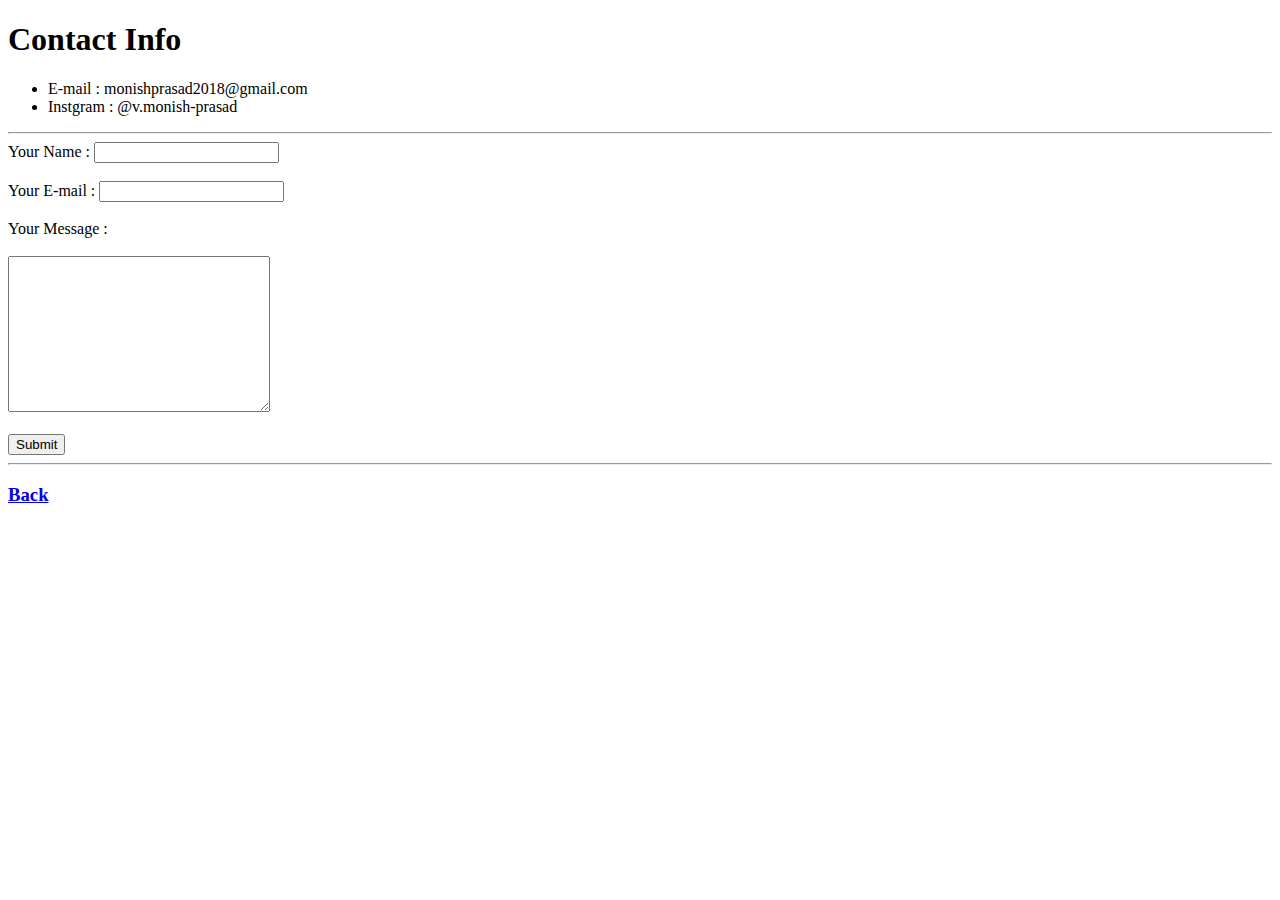
==== Contact Me.html @ a0cefd89 "Added inital files" ====
<!DOCTYPE html>
<html lang="en">
<head>
  <meta charset="UTF-8">
  <meta name="viewport" content="width=device-width, initial-scale=1.0">
  <meta http-equiv="X-UA-Compatible" content="ie=edge">
  <title>Contact</title>
</head>
<body>
  <h1>Contact Info</h1>
  <ul>
    <li>E-mail : monishprasad2018@gmail.com</li>
    <li>Instgram : @v.monish-prasad</li>
  </ul>

  <hr>

  <form action="mailto:monishprasad2018@gmail.com" method="post" enctype="text/plain">
    <label>Your Name : </label>
    <input type="text" name="Sender's Name">
    <br><br>
    <label>Your E-mail : </label>
    <input type="email" name="Sender's E-mail">
    <br><br>
    <label>Your Message : </label>
    <br><br>
    <textarea name="Sender's Message" rows="10" cols="30"></textarea>
    <br><br>
    <input type="submit">
  </form>

  <hr>

  <h3>
    <a href="index.html">Back</a>
  </h3>

  </body>
</html>
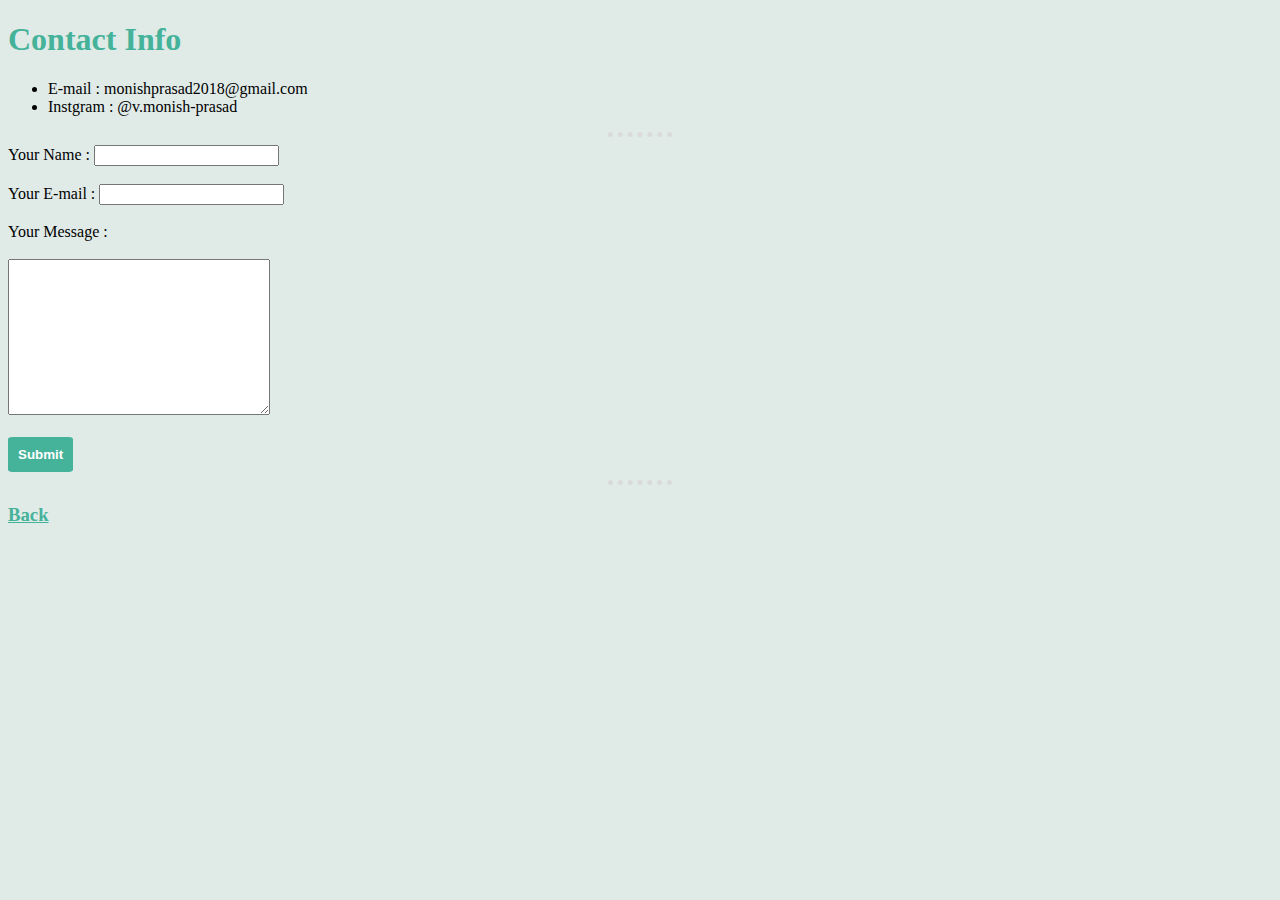
==== commit 83f47024: "Update Contact Me.html" ====
--- a/Contact Me.html
+++ b/Contact Me.html
@@ -5,6 +5,7 @@
   <meta name="viewport" content="width=device-width, initial-scale=1.0">
   <meta http-equiv="X-UA-Compatible" content="ie=edge">
   <title>Contact</title>
+  <link rel="stylesheet" href="styles.css">
 </head>
 <body>
   <h1>Contact Info</h1>
@@ -26,7 +27,7 @@
     <br><br>
     <textarea name="Sender's Message" rows="10" cols="30"></textarea>
     <br><br>
-    <input type="submit">
+    <input class="btn" type="submit" value="Submit">
   </form>
 
   <hr>
--- a/styles.css
+++ b/styles.css
@@ -0,0 +1,83 @@
+/*********SELECTORS**********/ 
+
+body {
+    background-color: #e0ebe8;
+    font-family: poppins;
+}
+  
+hr {
+    border-style: none;
+    border-top-style: dotted;
+    border-color: #dadada;
+    border-width: 5px;
+    width: 5%;
+}
+
+h1, h3 {
+      font-family: poppins;
+      color: #45b29a;
+      font-weight: 600;
+}
+
+h1 {
+    font-weight: 800;
+}
+
+img {
+    height: 120px;
+    width: 120px;
+}
+
+h1:hover {
+    cursor: pointer;
+    font-weight: 700;
+}
+
+h3:hover {
+    cursor: pointer;
+    font-weight: 500;
+}
+
+th, a {
+      color: #45b29a;
+}
+
+a:hover {
+    cursor: pointer;
+    font-weight: 600;
+}
+
+table:hover {
+    background-color: #ffffff;
+    cursor: pointer;
+}
+
+li:hover {
+    cursor: pointer;
+    font-weight: 500;
+}
+
+/*********CLASS SELECTORS**********/ 
+
+.table1:hover {
+    background-color: #e0ebe8;
+    cursor: pointer;
+}
+
+.btn {
+    color: white;
+    background-color: #45b29a;
+    border-style: none;
+    border-radius: 7%;
+    font-weight: 600;
+    padding-top: 10px;
+    padding-right: 10px;
+    padding-bottom: 10px;
+    padding-left: 10px;
+}
+
+.btn:hover {
+    cursor: pointer;
+    color: #45b29a;
+    background-color: white;
+}